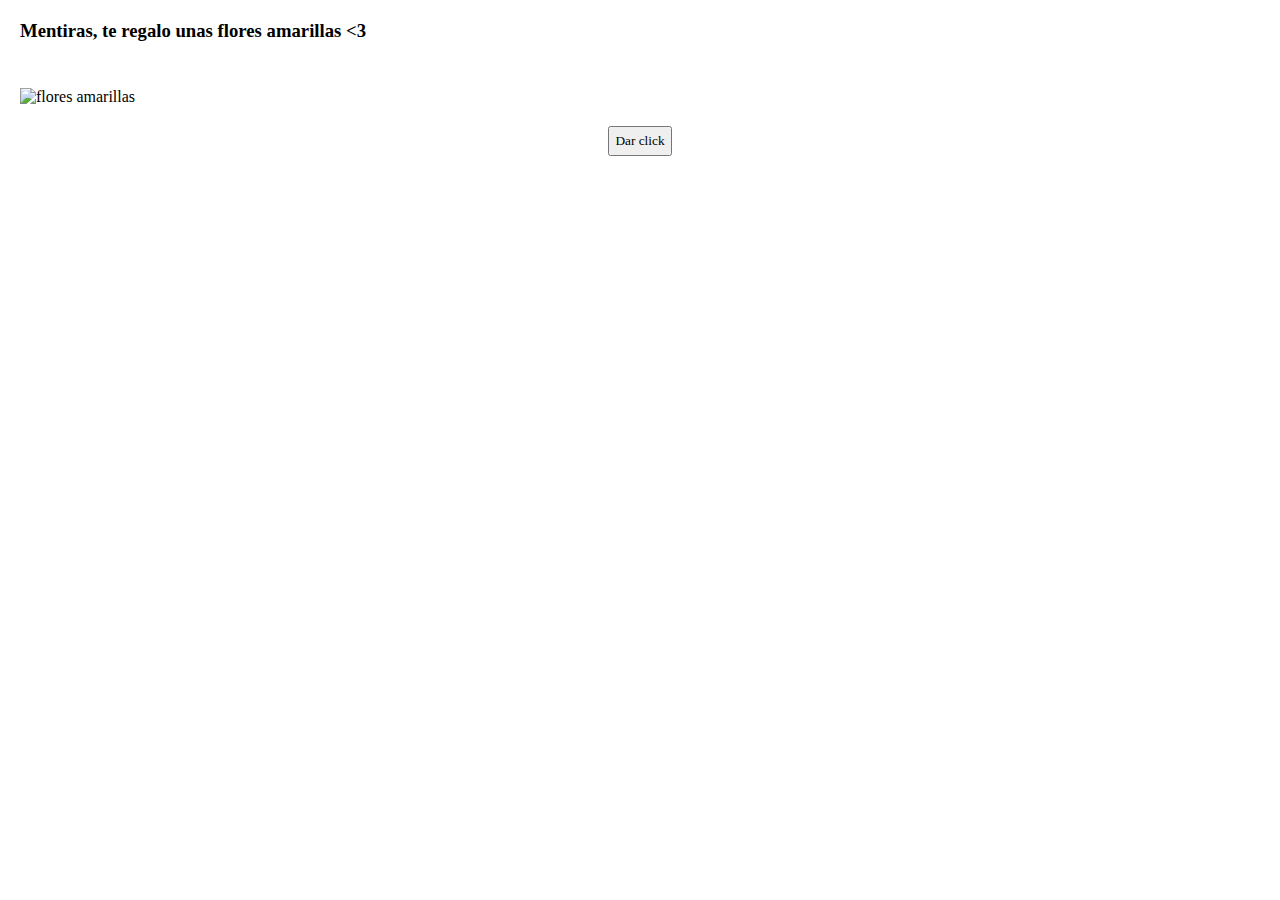
==== mentiras.html @ 97df4d94 "Change all images path to the correct one." ====
<!DOCTYPE html>
<html lang="en">
<head>
    <meta charset="UTF-8">
    <meta http-equiv="X-UA-Compatible" content="IE=edge">
    <meta name="viewport" content="width=device-width, initial-scale=1.0">
    <link rel="stylesheet" href="style.css">
    <title>Tiras</title>
</head>
<body>
    <div class="title2">
        <h3>Mentiras, te regalo unas flores amarillas <3</h3>
    </div>
    
    <div class="yelllow-flowers-container">
        <img src="https://assets.stickpng.com/images/5a01f26918e87004f1ca4332.png" alt="flores amarillas" class="yellow-flowers">
    </div>

    <img src="https://i.pinimg.com/564x/4f/3b/1d/4f3b1df0dc1f975b6566fe2a90207e22.jpg" alt="" class="cat">

    <div class="container-button-js">
       <button class="button-js">Dar click</button> 
    </div>

    <script src="script.js"></script>
</body>
</html>
---- style.css ----
* {
    margin: 0;
    padding: 0;
    font-family: 'Delicious Handrawn', 'Times New Roman', Times, serif;
}


.title {
    padding: 20px;
    text-align: center;
    text-shadow: 2px 2px 3px grey;

}

.silueta {
    width: 200px;
    height: auto;
}

.yellow-face {
    width: 200px;
    height: auto;
}

img {
    padding: 20px;
}

.button-container {
    display: inline;
    text-align: center;
    padding: 10px;
}

.button {
    padding: 10px;
}

.title2 {
    padding: 20px;
}

.cat {
    width: 80px;
}

.yellow-flowers {
    width: 250px;
    height: auto;
}

.yelllow-flowers-container {
    text-align: center;
    display: inline;
}

.button-js {
    padding: 5px;
}

.container-button-js {
    text-align: center;
}
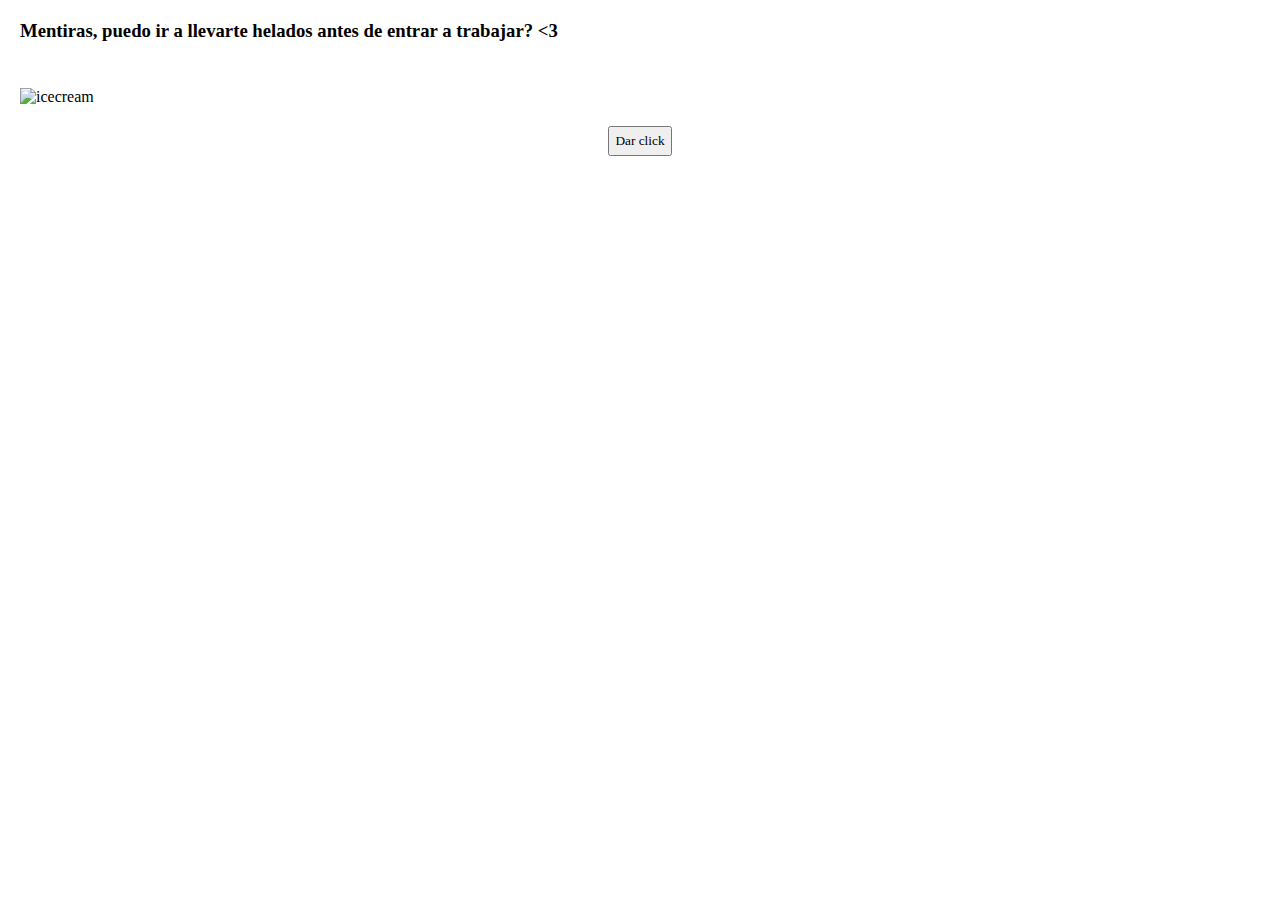
==== commit 4d4b65da: "the same but this time instead of being for Alejandra is for Marianna jeje." ====
--- a/mentiras.html
+++ b/mentiras.html
@@ -9,11 +9,11 @@
 </head>
 <body>
     <div class="title2">
-        <h3>Mentiras, te regalo unas flores amarillas <3</h3>
+        <h3>Mentiras, puedo ir a llevarte helados antes de entrar a trabajar? <3</h3>
     </div>
     
     <div class="yelllow-flowers-container">
-        <img src="https://assets.stickpng.com/images/5a01f26918e87004f1ca4332.png" alt="flores amarillas" class="yellow-flowers">
+        <img src="https://www.mimos.com.co/wp-content/uploads/2022/07/Paletas.png" alt="icecream" class="icecream">
     </div>
 
     <img src="https://i.pinimg.com/564x/4f/3b/1d/4f3b1df0dc1f975b6566fe2a90207e22.jpg" alt="" class="cat">
--- a/style.css
+++ b/style.css
@@ -12,8 +12,8 @@
 
 }
 
-.silueta {
-    width: 200px;
+.feelGod {
+    width: 300px;
     height: auto;
 }
 
@@ -44,8 +44,8 @@
     width: 80px;
 }
 
-.yellow-flowers {
-    width: 250px;
+.icecream {
+    width: 200px;
     height: auto;
 }
 
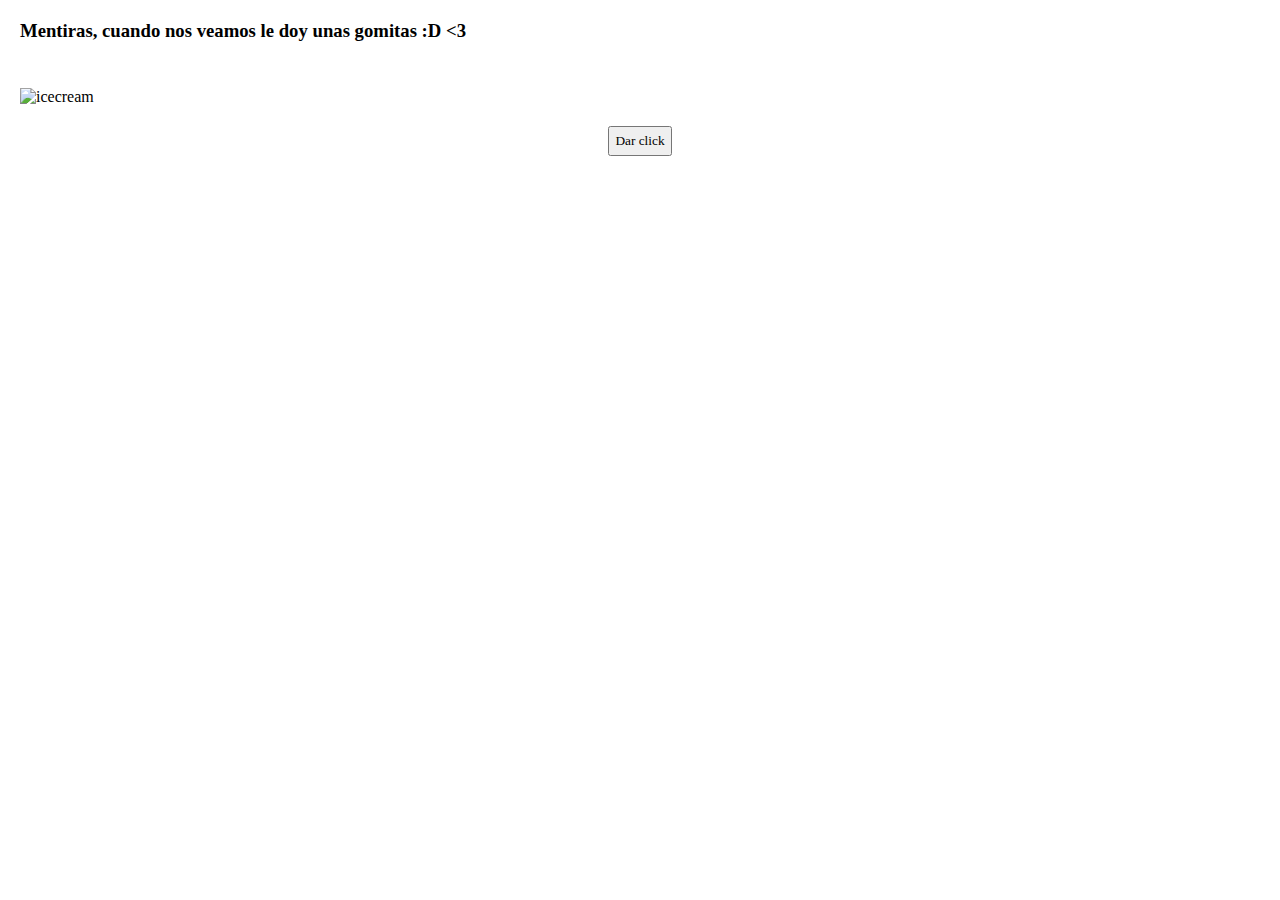
==== commit 1f007c34: "Update mentiras.html" ====
--- a/mentiras.html
+++ b/mentiras.html
@@ -9,7 +9,7 @@
 </head>
 <body>
     <div class="title2">
-        <h3>Mentiras, puedo ir a llevarte helados antes de entrar a trabajar? <3</h3>
+        <h3>Mentiras, cuando nos veamos le doy unas gomitas :D <3</h3>
     </div>
     
     <div class="yelllow-flowers-container">
@@ -24,4 +24,4 @@
 
     <script src="script.js"></script>
 </body>
-</html>+</html>
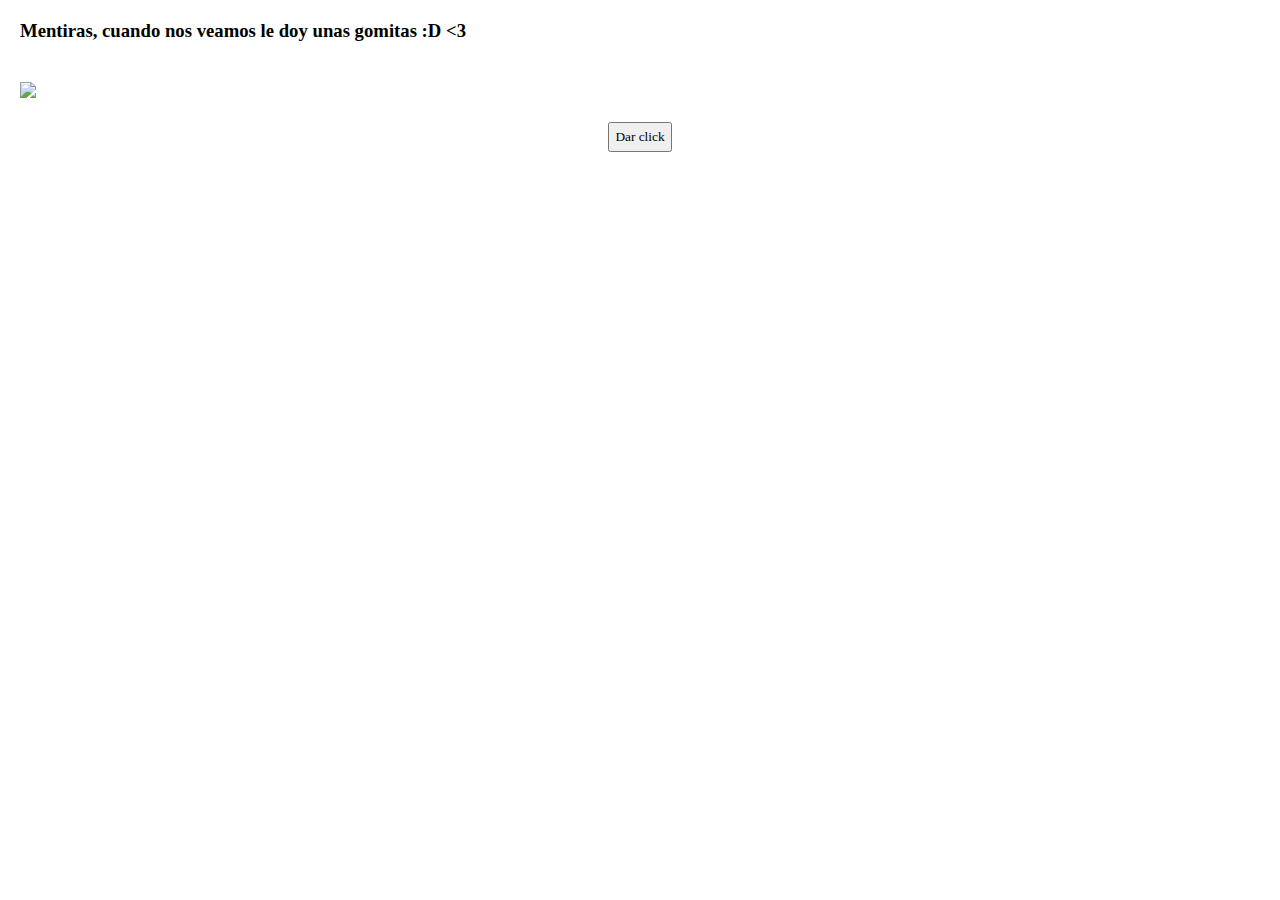
==== commit 8c0ae7fe: "Update mentiras.html" ====
--- a/mentiras.html
+++ b/mentiras.html
@@ -13,10 +13,10 @@
     </div>
     
     <div class="yelllow-flowers-container">
-        <img src="https://www.mimos.com.co/wp-content/uploads/2022/07/Paletas.png" alt="icecream" class="icecream">
+        <img src="https://comercializadoramya.com/wp-content/uploads/2023/07/Gomitas-Trululu-Feesitas-Comercializadora-MA.png" class="gomitas">
     </div>
 
-    <img src="https://i.pinimg.com/564x/4f/3b/1d/4f3b1df0dc1f975b6566fe2a90207e22.jpg" alt="" class="cat">
+    <img src="https://cdn.simba-dickie-group.de/media/web-simba/products/6315870366/01/detail_zoom/peluche-spiderman-miles-morales-reversible-6315870366_01.jpeg?v=1666791094" alt="" class="SpiderMan">
 
     <div class="container-button-js">
        <button class="button-js">Dar click</button> 
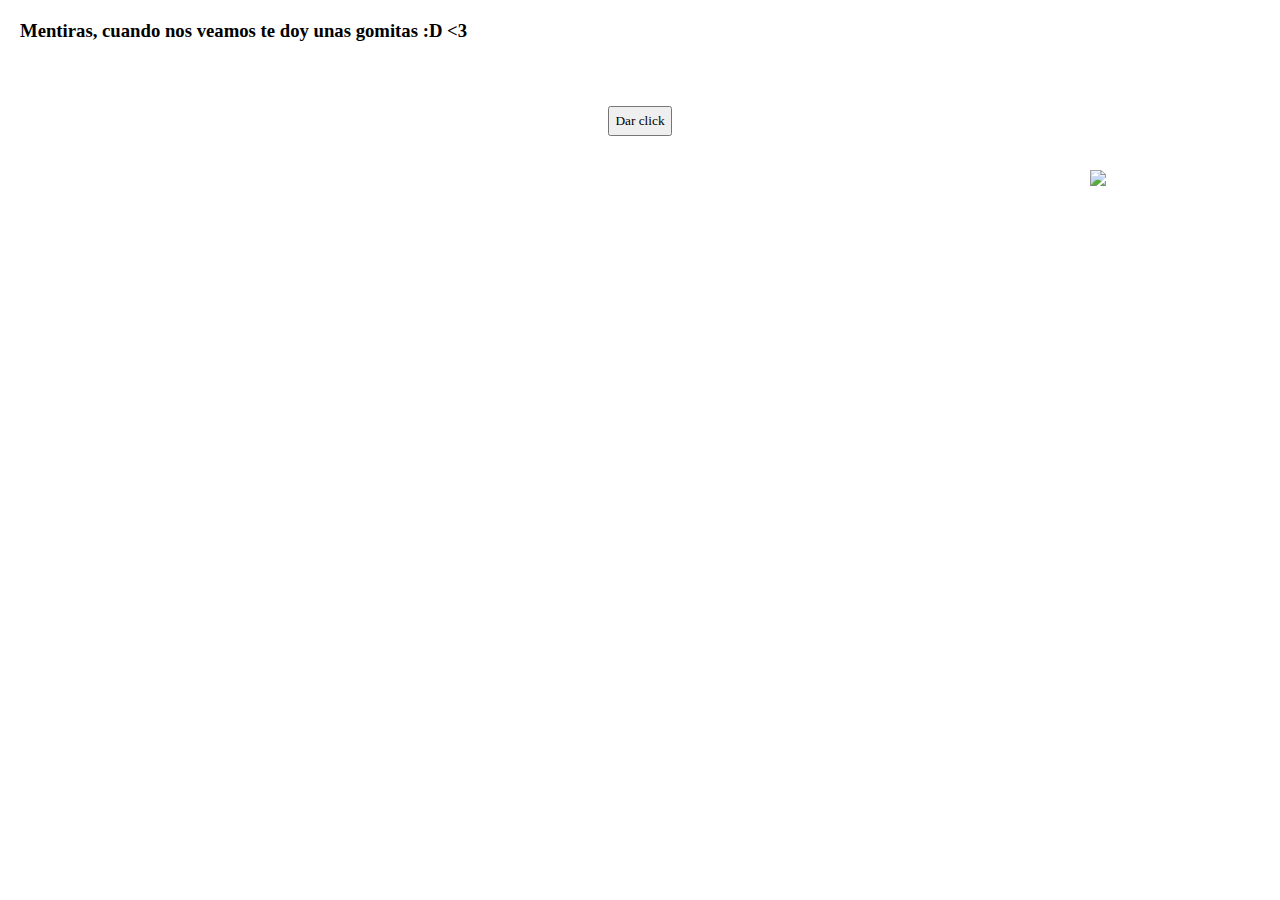
==== commit 8edc9c0c: "Update mentiras.html" ====
--- a/mentiras.html
+++ b/mentiras.html
@@ -9,14 +9,14 @@
 </head>
 <body>
     <div class="title2">
-        <h3>Mentiras, cuando nos veamos le doy unas gomitas :D <3</h3>
+        <h3>Mentiras, cuando nos veamos te doy unas gomitas :D <3</h3>
     </div>
     
     <div class="yelllow-flowers-container">
-        <img src="https://comercializadoramya.com/wp-content/uploads/2023/07/Gomitas-Trululu-Feesitas-Comercializadora-MA.png" class="gomitas">
+        <img src="https://comercializadoramya.com/wp-content/uploads/2023/07/Gomitas-Trululu-Feesitas-Comercializadora-MA.png" class="icecream">
     </div>
 
-    <img src="https://cdn.simba-dickie-group.de/media/web-simba/products/6315870366/01/detail_zoom/peluche-spiderman-miles-morales-reversible-6315870366_01.jpeg?v=1666791094" alt="" class="SpiderMan">
+    <img src="https://cdn.simba-dickie-group.de/media/web-simba/products/6315870366/01/detail_zoom/peluche-spiderman-miles-morales-reversible-6315870366_01.jpeg?v=1666791094" alt="" class="cat">
 
     <div class="container-button-js">
        <button class="button-js">Dar click</button> 
--- a/style.css
+++ b/style.css
@@ -41,12 +41,15 @@
 }
 
 .cat {
-    width: 80px;
+    width: 200px;
 }
 
 .icecream {
-    width: 200px;
+    width: 100px;
     height: auto;
+    position: absolute;
+    right: 70px;
+    top: 150px;
 }
 
 .yelllow-flowers-container {
@@ -60,4 +63,4 @@
 
 .container-button-js {
     text-align: center;
-}+}
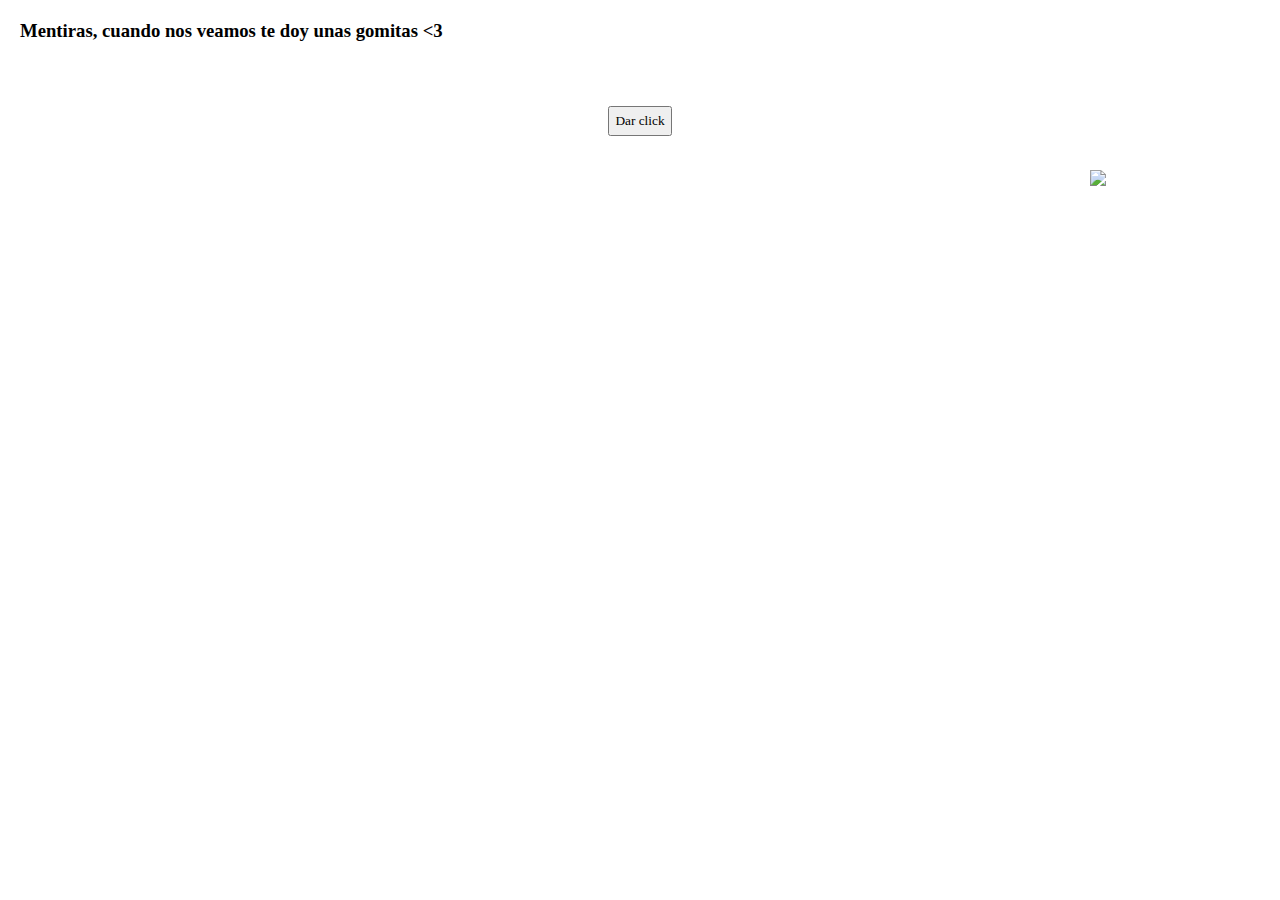
==== commit 7e7695c1: "Update mentiras.html" ====
--- a/mentiras.html
+++ b/mentiras.html
@@ -9,7 +9,7 @@
 </head>
 <body>
     <div class="title2">
-        <h3>Mentiras, cuando nos veamos te doy unas gomitas :D <3</h3>
+        <h3>Mentiras, cuando nos veamos te doy unas gomitas <3</h3>
     </div>
     
     <div class="yelllow-flowers-container">
